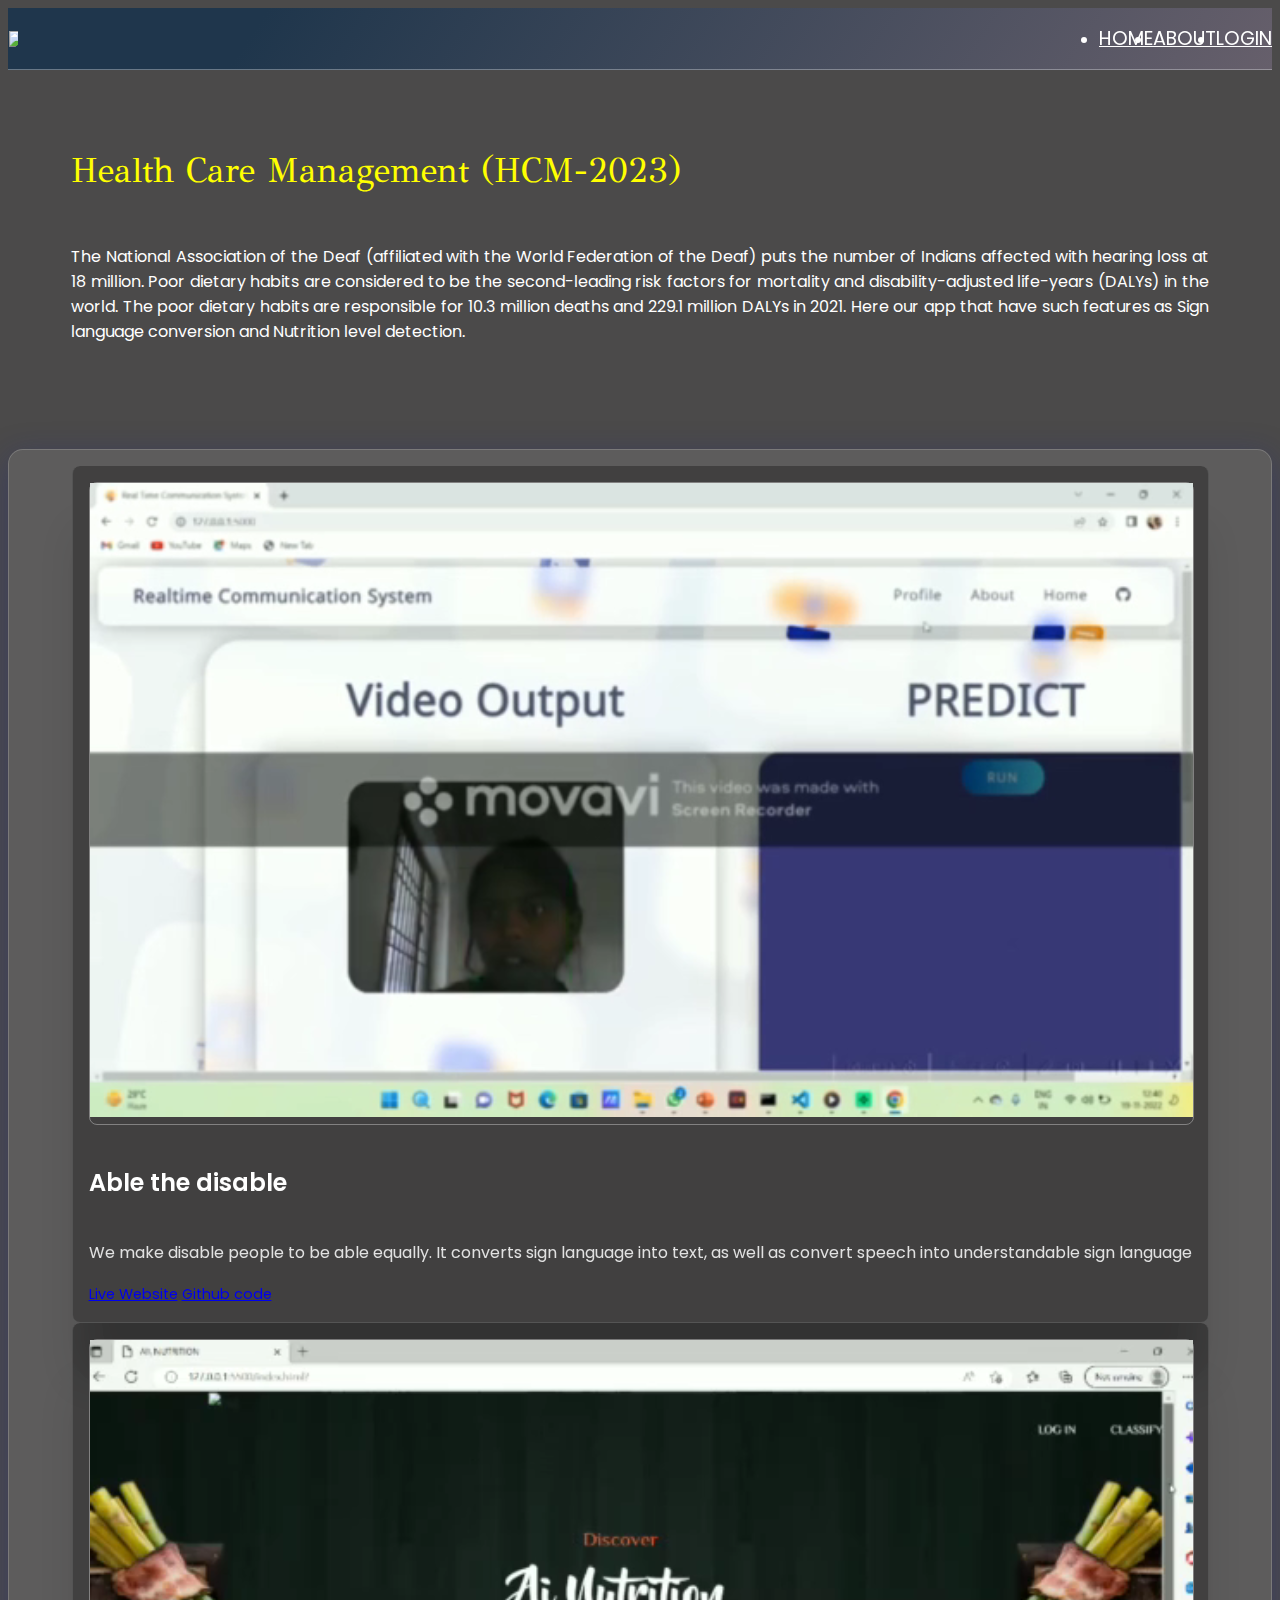
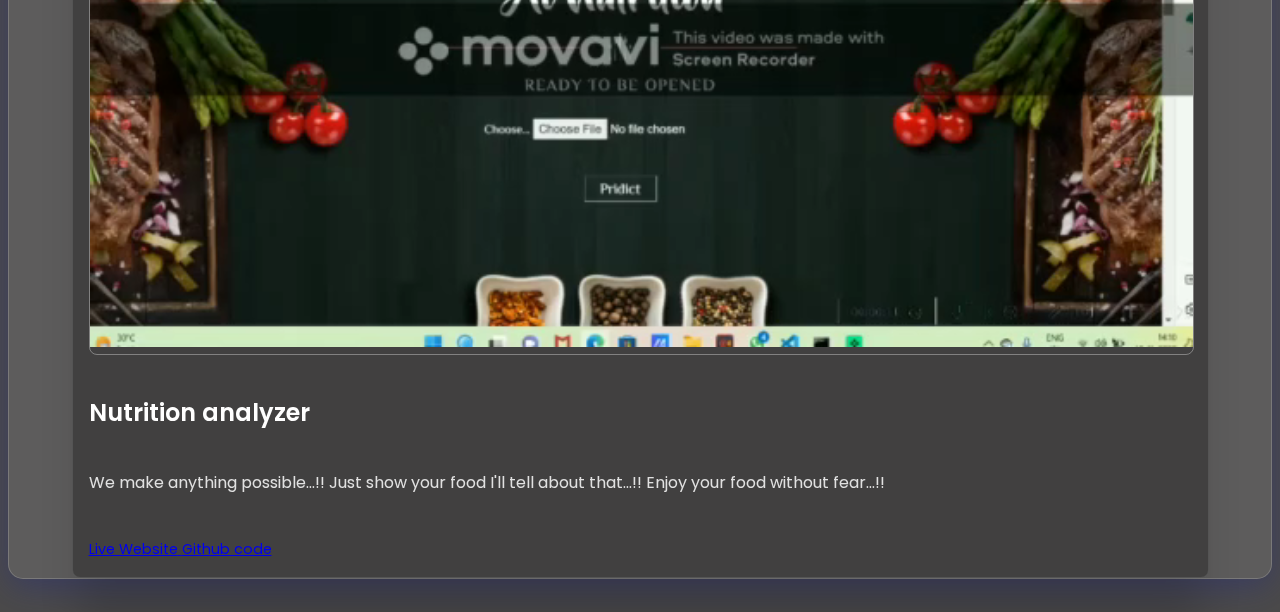
==== index.html @ d4e5a950 "Add files via upload" ====
<!DOCTYPE html>
<html lang="en">

<head>
  <meta charset="UTF-8">
  <meta http-equiv="X-UA-Compatible" content="IE=edge">
  <meta name="viewport" content="width=device-width, initial-scale=1.0">
  <title>Thethoufik - t3</title>
  <!--tab logo-->
  <link rel="icon" href="logok">
  <!--Font-Awesome-->
  <script src="https://kit.fontawesome.com/6606e36ae0.js" crossorigin="anonymous"></script>
  <!--Google fonts API-->
  <link rel="preconnect" href="https://fonts.googleapis.com">
  <link rel="preconnect" href="https://fonts.gstatic.com" crossorigin>
  <link rel="preconnect" href="https://fonts.gstatic.com">
  <link href="https://fonts.googleapis.com/css2?family=Josefin+Sans:ital,wght@0,100;0,200;0,300;0,400;0,500;0,600;0,700;1,100;1,200;1,300;1,400;1,500;1,600;1,700&display=swap" rel="stylesheet">
  <link href="https://fonts.googleapis.com/css2?family=Poppins&display=swap" rel="stylesheet">
  <link href="https://fonts.googleapis.com/css2?family=GFS+Didot&display=swap" rel="stylesheet">
  <link rel="stylesheet" href="https://cdnjs.cloudflare.com/ajax/libs/font-awesome/5.15.3/css/all.min.css" integrity="sha512-iBBXm8fW90+nuLcSKlbmrPcLa0OT92xO1BIsZ+ywDWZCvqsWgccV3gFoRBv0z+8dLJgyAHIhR35VZc2oM/gI1w==" crossorigin="anonymous" referrerpolicy="no-referrer" />
  <!--bootstrap-->
  <link href="https://cdn.jsdelivr.net/npm/bootstrap@5.1.3/dist/css/bootstrap.min.css" rel="stylesheet"
    integrity="sha384-1BmE4kWBq78iYhFldvKuhfTAU6auU8tT94WrHftjDbrCEXSU1oBoqyl2QvZ6jIW3" crossorigin="anonymous">
  <script src="https://cdn.jsdelivr.net/npm/bootstrap@5.1.3/dist/js/bootstrap.bundle.min.js"
    integrity="sha384-ka7Sk0Gln4gmtz2MlQnikT1wXgYsOg+OMhuP+IlRH9sENBO0LRn5q+8nbTov4+1p" crossorigin="anonymous">
  </script>
  <!--stylesheet-->
  <link rel="stylesheet" href="stylebody.css">
</head>

<body>
  <header>
    <nav class="navbar navbar-expand-lg   navbar-light bg-light">
      <div id="navbarcontainer" class="container-fluid">
        <div id="navbar-brand-col" class="col-12 col-lg-4 col-md-4 col-sm-4">
          <a class="navbar-brand" href="#home"><img id="logo" src="logo2.png"></a>
        </div>

        <div class="col-12 col-lg-8 col-md-8 col-sm-8 " id="navbarNav">
          <ul class="navbar-nav">
            <li class="nav-item">
              <a class="nav-link" aria-current="page" href="#home">HOME</a>
            </li>
            <li class="nav-item">
              <a class="nav-link" href="#Projects">ABOUT</a>
            </li>
            <li class="nav-item">
              <a class="nav-link" href="login.html">LOGIN</a>
            </li>
          </ul>
        </div>
      </div>
    </nav>
  </header>


      <!--home page text-->
      <div id="hometext" class="col12 col-lg-7 col-md-12">
        <div class="details">
          

          <h1><span> Health Care Management (HCM-2023)</span></h1>
            <br>
           <p>The National Association of the Deaf (affiliated with the World Federation of the Deaf) puts the number of Indians affected with hearing loss at 18 million. Poor dietary habits are considered to be the second-leading risk factors for mortality and disability-adjusted life-years (DALYs) in the world. The poor dietary habits are responsible for 10.3 million deaths and 229.1 million DALYs in 2021. Here our app that have such features as Sign language conversion and Nutrition level detection.</p></div>
      </div>
    </div>
  </div>

  <!--end of home page-->
  <!--projects page-->
  <div id="Projects" class="ProjectsPage">
    <div id="projectsbackground" class="homebackground"></div>
    <div id="projectsPage" class="container-fluid">
      <div id="projectsRow" class="row">
        <div class=" row projectsdiv">
          <div id="project1" class=" card  mb-3  col-11 col-lg-5 ">
            <div id="travelpic" class="projectimage">
              <video src="WhatsApp Video 2023-01-10 at 12.16.54 PM.mp4" type="video/mp4" class="video-bg" poster="#" autoplay muted loop
                preloader="auto" style="position:relative;
              width:100%; height:auto;"></video>
            </div>

            <div class="card-body">
              <h5 class="card-title">Able the disable</h5>
              <p class="card-text">We make disable people to be able equally. It converts sign
                language into text, as well as convert speech into understandable sign language</p>
              <a id="livelinkbutton" type="button" class="btn btn-outline-light"
                href="able and disable/index.html" target="_blank"><span id="livelink">Live
                  Website</span></a>
                  <a id="livelinkbutton" type="button" class="btn btn-outline-light"
                href="#" target="_blank"><span id="livelink">Github code</span></a>
            </div>

          </div>
          <div id="project2" class="card  mb-3 col-11 col-lg-5 ">
            <div id="nutrition" class="projectimage">
              <video src="nutrition.mp4" type="video/mp4" class="video-bg" poster="\#" autoplay muted loop
                preloader="auto" style="position:relative;
              width:100%; height:auto;"></video>

            </div>
            <div class="card-body">
              <h5 class="card-title">Nutrition analyzer</h5>
              <p class="card-text">We make anything possible...!! Just show your food I'll tell about that...!! Enjoy your food without fear...!!</p>
              <br>
              <a id="livelinkbutton" type="button" class="btn btn-outline-light"
                href="/nutrition/index.html" target="_blank"><span id="livelink">Live Website</span>
              </a>
              <a id="livelinkbutton" type="button" class="btn btn-outline-light"
                href="#" target="_blank"><span id="livelink">Github code</span>
              </a>
            </div>
          </div>
        </div>
      <div>
    </div>
</body>
---- stylebody.css ----
html {
    scroll-behavior: smooth;
}

* {
    font-family: 'Poppins', sans-serif;
}

body {
    display: block;
    background: rgb(75, 74, 74);

}

.navbar {
    background: rgb(9, 0, 52);
    background: linear-gradient(304deg, rgb(102 95 107) 0%, rgb(31 54 76) 80%);
    position: sticky !important;
    top: 0 !important;
    color: white !important;
    z-index: 10 !important;
    border-bottom: 1px solid rgba(255, 255, 255, 0.33);
}

#navbarcontainer {
    display: flex;
    justify-content: space-between !important;
    align-items: center;
}


.navbar-brand {

    width: 60%;
    padding: auto;
    display: flex;
    justify-content: center;
    align-items: center;
    border-radius: 0.3rem;
    margin-left: 5%;
}

#logo {
    width: 90% !important;
}

.navbar-toggler:focus {
    text-decoration: none;
    outline: 0;
    box-shadow: 0 0 0.1rem white;
}

.navbar-nav {
    display: flex;
    flex-direction: row;
    justify-content: space-evenly;
    align-items: center;
}

.nav-link {
    color: white !important;
    font-size: clamp(0.7rem, 1.5vw, 2rem);

}

.nav-link:hover {
    border-bottom: 1px solid rgba(255, 255, 255, 0.405);
}

@media screen and (max-width:576px) {
    #navbar-brand-col {
        display: flex;
        justify-content: center;
    }

    .navbar-brand {

        width: 40%;
        padding: auto;
        display: flex;
        justify-content: center;
        align-items: center;
    }

    .nav-link {
        color: white !important;
        font-size: clamp(0.6rem, 3vw, 1.3rem) !important;

    }
}



#home {
    position: relative;
    background: black;
    overflow: hidden;
    display: flex;
    justify-content: center;

}

.homebackground {
    position: absolute;
    width: 100%;
    height: 100%;
    left: 0;
    top: 0;
    background: url(bg.jpg) no-repeat;
    background-size: cover;
    background-position: cover;
    opacity: 40%;
    background-position: center;




}


#homerow {
    width: 100%;
    margin-top: 2%;
    margin-bottom: 2%;
    z-index: 1;
    background: rgba(255, 255, 255, 0.139);
    box-shadow: 0 8px 40px 0 rgba(76, 167, 237, 0.17);
    backdrop-filter: blur(7px);
    -webkit-backdrop-filter: blur(7px);
    border-radius: 15px;
    border: 1px solid rgba(255, 255, 255, 0.287);

}

#photo {
    display: flex;
    justify-content: center;
    align-items: center;
    z-index: 1;
    order: 1;
    padding-bottom: 10%;

}

#hometext {
    display: flex;
    justify-content: center;
    align-items: center;
    padding: 5%;
    z-index: 1;
    order: 0;

}

@media screen and (max-width:992px) {
    #photo {
        order: 0;
        padding-bottom: 0% !important;
    }

    #hometext {
        order: 1;
    }
}


/*Hometext content*/

.details h1 {
    color: rgb(255, 255, 255);
    font-size: clamp(0.9rem, 4vw, 1.5rem);
    margin-bottom: 10px;
}

.details p {
    color: rgb(255, 255, 255);
    text-align: justify;
    font-size: clamp(0.5rem, 3vw, 1rem);
}

.details span {
    color: yellow;
    font-weight: 500;
    font-family: 'GFS Didot', serif;
    font-size: clamp(1.2rem, 4vw, 2.2rem);

}

#resumebutton {
    text-decoration: none;
    font-weight: normal;
    font-size: clamp(0.2rem, 3vw, 0.6rem);
    margin-bottom: 1rem;
}



.skills {
    position: relative;
    display: flex;
    flex-direction: column;
    align-items: center;
    justify-content: center;
}

.skills h3 {
    text-align: center;
    margin-top: 0%;
    color: rgb(255, 255, 255);
    font-size: clamp(0.5rem, 3vw, 0.9rem);
    margin-left: 1.5%;
}

.skillsicons {
    position: relative;
    display: inline;
    width: 100%;
    padding: 0 2%;
}

.skillsicons>img {
    margin-bottom: 0.2%;
    margin-right: 0.2%;
    height: clamp(1rem, 3vw, 1.2rem);

}

.flipbox {
    transform-style: preserve-3d;
    perspective: 1000px;
    cursor: pointer;
    position: relative;
    min-width: 80%;
    height: auto;
    margin-top: 4%;
}


/*Card animation*/
.flip-box-front,
.flip-box-back {
    background: rgba(255, 255, 255, 0.05);
    box-shadow: rgba(156, 210, 252, 0.05) 0px 60px 40px -7px;
    background-clip: padding-box;
    border-radius: 1rem;
    position: relative;
    width: 100%;
    height: 100%;
    display: flex;
    flex-direction: column;
    align-items: center;
    justify-content: center;
    transition: transform 1s cubic-bezier(.4, .4, .4, 1);
    backface-visibility: hidden;
    border: 1px solid rgba(255, 255, 255, 0.1);
    border-top: none !important;

}

.flip-box-front {
    transform: rotateY(0deg);
    transform-style: preserve-3d;
}

.flipbox:hover .flip-box-front {
    transform: rotateY(180deg);
    transform-style: preserve-3d;
}

.flip-box-back {
    position: absolute;
    top: 0;
    left: 0;
    transform: rotateY(-180deg);
    transform-style: preserve-3d;

}

.flipbox:hover .flip-box-back {
    transform: rotateY(0deg);
    transform-style: preserve-3d;
}

/* End of Card Flip*/

.pic {
    position: relative;
    width: 90%;
    height: 70%;
}

.pic>img {

    position: relative;
    width: clamp(10rem, 23vw, 20rem);
    height: auto;
}

.rotateicon {
    position: relative;
    margin-top: 1rem;
    margin-bottom: 1rem;
}

.rotateicon {
    font-size: clamp(0.6rem, 1vw, 1rem);
    color: white;
    opacity: 100%;
}

.cardlogo {
    position: relative;
    width: 90%;
    height: 70%;
    display: flex;
    flex-direction: column;
    align-items: center;
    justify-content: center;
}

.cardlogo>img {
    position: relative;
    width: clamp(4rem, 10vw, 8rem);
    height: auto;
}

.cardlogo>span {
    font-size: clamp(1.1rem, 2.5vw, 2.5rem);
    color: yellow;
    font-weight: 500;
    font-family: 'GFS Didot', serif;
    margin-top: 0.6rem;
}

.social {
    width: 80%;
}

.social>a {
    display: inline-flex;
    padding: 1.5%;
    justify-content: center;
    align-items: center;
    color: rgb(240, 251, 255);
    font-size: clamp(1rem, 1.8vw, 2rem);
    transition: 0.4s;
    border-radius: 50%;
}

.social>a:hover {
    background: rgb(255, 242, 129);
    color: rgb(1, 78, 122);
}

/*End of Home Page*/

/*------------------------------------------------------------*/

/* Project Page CSS Begins*/
#Projects {
    height: max-content;
    position: relative;

}

#projectsbackground {
    transform: rotateY(180deg);
    transform: rotateX(180deg);
}

#projectsPage {
    position: relative;
    width: 100%;
    height: 100%;
    display: flex;
    justify-content: center;
    align-items: center;
}

#projectsRow {
    position: relative;
    width: 100%;
    margin-top: 2%;
    margin-bottom: 2%;
    z-index: 1;
    background: rgba(255, 255, 255, 0.1);
    box-shadow: 0 8px 32px 0 rgba(31, 38, 135, 0.37);
    backdrop-filter: blur(7px);
    -webkit-backdrop-filter: blur(7px);
    border-radius: 15px;
    border: 1px solid rgba(255, 255, 255, 0.18);
    display: flex;
    flex-direction: column;
    align-items: center
}

#projectsTitle {
    display: flex;
    justify-content: center;
    border-bottom: 3px double rgba(255, 255, 255, 0.466);
    height: max-content;
    width: 80%;
    position: relative;
    padding: 1rem 0 0 0;

}

#projectsTitle>h2 {
    background: linear-gradient(354deg, rgba(201, 214, 223, 1) 0%, rgba(240, 245, 249, 1) 100%);
    background-clip: text;
    -webkit-background-clip: text;
    -webkit-text-fill-color: transparent;
    font-weight: 600;
    font-size: clamp(1rem, 3vw, 1.7rem);
    letter-spacing: 0.3rem !important;
    font-family: Helvetica, sans-serif;

}

.projectsdiv {
    margin-top: 1rem;
    justify-content: space-evenly;
}

#project1,
#project2 {
    border: 1px solid black;
    padding: 1rem !important;
    color: white;
    border-radius: 0.5rem;
    background: rgba(0, 0, 0, 0.403);
    box-shadow: rgba(0, 0, 0, 0.132) 0px 60px 40px -7px;
    border: 1px solid rgba(255, 255, 255, 0.1);
    border-top: none !important;
}

.projectimage {
    position: relative;
    width: 100%;
    border-radius: inherit;
    border:1px solid rgba(255, 255, 255, 0.342);


}

#amazonpic {
    background-size: cover;
    overflow: hidden;
}

#zomatopic {
    background: black;
    background-size: cover !important;
    overflow: hidden;
}

.card-title {
    font-size: clamp(0.9rem, 4vw, 1.5rem);
    font-weight: 600;

}

.card-text {
    color: rgba(255, 255, 255, 0.838);
    font-size: clamp(0.5rem, 2.5vw, 1rem);
    text-align: justify;

}

#livelinkbutton {
    padding-top: 0;


}

#livelink {
    font-size: clamp(0.2rem, 2vw, 0.9rem);
}

@media screen and (min-width:992px) {
    #livelinkbutton {
        padding-top: 1% !important;
    }
}

/* RESUME PAGE CSS*/
#RESUME {
    background: black;
    background-size: cover !important;
    overflow: hidden;
}

.card-title {
    font-size: clamp(0.9rem, 4vw, 1.5rem);
    font-weight: 600;

}

.card-text {
    color: rgba(255, 255, 255, 0.838);
    font-size: clamp(0.5rem, 2.5vw, 1rem);
    text-align: justify;

}

#livelinkbutton {
    padding-top: 0;


}

#livelink {
    font-size: clamp(0.2rem, 2vw, 0.9rem);
}

@media screen and (min-width:992px) {
    #livelinkbutton {
        padding-top: 1% !important;
    }
}

#Resume {
    height: max-content;
    position: relative;
}

#pagecontainer {
    position: relative;
    width: 100%;
    display: flex;
    justify-content: center;
    align-items: center;
}

#pageRow {
    position: relative;
    width: 100%;
    margin-top: 2%;
    margin-bottom: 2%;
    z-index: 1;
    background: rgba(255, 255, 255, 0.1);
    box-shadow: 0 8px 32px 0 rgba(31, 38, 135, 0.37);
    backdrop-filter: blur(7px);
    -webkit-backdrop-filter: blur(7px);
    border-radius: 15px;
    border: 1px solid rgba(255, 255, 255, 0.18);
    display: flex;
    flex-direction: column;
    justify-content: center;
    align-items: center
}

#pageTitle {
    display: flex;
    justify-content: center;
    border-bottom: 3px double rgba(255, 255, 255, 0.605);
    height: max-content;
    width: 80%;
    position: relative;
    padding: 1rem 0 0 0;
}

#pageTitle>h2 {
    background: linear-gradient(354deg, rgba(201, 214, 223, 1) 0%, rgba(240, 245, 249, 1) 100%);
    background-clip: text;
    -webkit-background-clip: text;
    -webkit-text-fill-color: transparent;
    font-weight: 600;
    font-size: clamp(1rem, 3vw, 1.7rem);
    letter-spacing: 0.3rem !important;
    font-family: Helvetica, sans-serif;

}

.Pagediv {
    margin-top: 1rem;
    justify-content: center;
    align-items: center;
}

#education,
#experience {
    border: 1px solid black;
    padding: 1rem 1rem 1rem 2rem !important;
    color: white;
    border-radius: 0.5rem;
    background: rgba(0, 0, 0, 0.05);
    box-shadow: rgba(0, 0, 0, 0.061) 0px 60px 40px -7px;
    border: 1px solid rgba(255, 255, 255, 0.1);
    border-top: none !important;
    display: flex;
    flex-direction: column;
    justify-content: center !important;
    align-items: center !important;
    padding-bottom: 2rem;
}

.education {
    border-left: 2px solid rgba(255, 255, 255, 0.53);
    padding: 0 1rem;
    padding-top: 1rem;
    margin-bottom: 2rem;
    width: 90%;
    position: relative;
}

.resume-title {
    font-weight: 600;
    font-size: clamp(0.6rem, 3vw, 1.2rem);
    align-self: start;
    color: rgb(255, 255, 0);
    border-bottom: 2px solid rgba(255, 255, 255, 0.53);
    margin: 1% 5% 2% 5%;
    padding-bottom: 1%;
    padding-left: 2rem;
    padding-right: 2rem;


}

.college {
    position: relative;
    font-size: clamp(0.7rem, 3vw, 1rem);
    font-weight: 600;
    margin-top: -1.8rem;
    margin-left: 0.5rem;
    text-align: left;
    text-overflow: ellipsis;
    letter-spacing: 1px;
    color: rgb(188, 223, 255);
    text-shadow: 0 0 10px rgba(0, 0, 0, 0.386);
}

.work-title {
    position: relative;
    font-size: clamp(0.7rem, 3vw, 1rem);
    font-weight: 600;
    margin-top: -1.8rem;
    margin-left: 0.5rem;
    text-align: left;
    text-overflow: ellipsis;
    letter-spacing: 1px;
   color: rgb(188, 223, 255);
    text-shadow: 0 0 10px rgba(0, 0, 0, 0.386);
}

.graduation-icon {
    margin-right: 2rem;
    margin-left: -1.69rem;
    margin-bottom: -1rem;
    font-size: clamp(0.9rem, 4vw, 1.3rem);
    color: #d4c8fb;
}

.workex-icon {
    margin-right: 2rem;
    margin-left: -1.65rem;
    margin-bottom: -1rem;
    font-size: clamp(0.9rem, 4vw, 1.3rem);
    color: #d4c8fb;
}

.course {
    font-size: clamp(0.3rem, 3vw, 0.9rem);
    font-weight: 500;
    color: #e7e0ff;
    font-style: italic;
    text-shadow: 0 0 10px rgba(0, 0, 0, 0.718);
}

.studied {
    font-size: clamp(0.3rem, 3vw, 0.9rem);
    margin-bottom: 2rem;
    margin-left: -0.5rem;
    color:rgba(255, 255, 255, 0.861)
}

.div-end {
    color: rgba(255, 255, 255, 0.53);
    position: absolute;
    bottom: -0.5rem;
    left: -0.4rem;

}

#certificate {
    justify-content: space-evenly;
    align-items: stretch;
}
.card:hover {
    box-shadow: inset 5px 5px 10px rgba(0, 0, 0, 0.3);
                inset: -4px -4px 10px white;
}
/* Contacts Page*/
#contactme {
    justify-content: space-evenly;
    align-items: stretch;
}

.contact_form {
    padding: 1rem 2rem;
    color: rgba(255, 255, 255, 0.752);
}

.card {
    background: rgba(0, 0, 0, 0.403);
    box-shadow: 0 8px 32px 0 rgba(31, 38, 135, 0.37);
    backdrop-filter: blur(7px);
    -webkit-backdrop-filter: blur(7px);
    border-radius: 15px;
    border: 1px solid rgba(255, 255, 255, 0.18);
    padding: 2%;
}

iframe {
    border-radius: inherit;
    opacity: 90%;
    height: 100%;
    width: 100%;
}

@media screen and (max-width:992px) {
    iframe {
        height: 300px;
    }
}

.contactdetails {
    font-size: clamp(0.3rem, 3vw, 0.9rem);
}

.contactform {
    display: flex;
    flex-direction: column;
    justify-content: center;
    align-items: center;
}

.input-field {
    width: 90%;
    height: 2.4rem;
    margin-top: 15px;
    padding-left: 10px;
    padding-right: 10px;
    border: 1px solid #777;
    border-radius: 0.3rem;
    outline: none;
    position: relative;
    font-size: clamp(0.3rem, 3vw, 0.9rem);
}

.textarea-field {
    height: 150px;
    padding-top: 10px;
    font-size: clamp(0.3rem, 3vw, 0.9rem);

}

/* FOOTER*/
footer{
	position: relative;
	width: 100%;
	height: 300px;
	background: linear-gradient(304deg, rgb(102 95 107) 0%, rgb(31 54 76) 80%);
	display: flex;
	flex-direction: column;
	align-items: center;
	justify-content: center;
}
footer p:nth-child(1){
	font-size: 30px;
	color: white;
	margin-bottom: 20px;
	font-weight: bold;
}
footer p:nth-child(2){
	color: white;
	font-size: 17px;
	width: 500px;
	text-align: center;
	line-height: 26px;
}
.social{
	display: flex;
}
.social a{
	width: 40px;
	height: 45px;
	display: flex;
	align-items: center;
	justify-content: center;
	background:  #f9004d;
	border-radius: 50%;
	margin: 22px 10px;
	color: white;
	text-decoration: none;
	font-size: 20px;
}
.social a:hover{
	transform: scale(1.3);
	transition: .3s;
}
.end{
	position: absolute;
	color:#f9004d;
	bottom: 35px;
	font-size: 14px; 
}
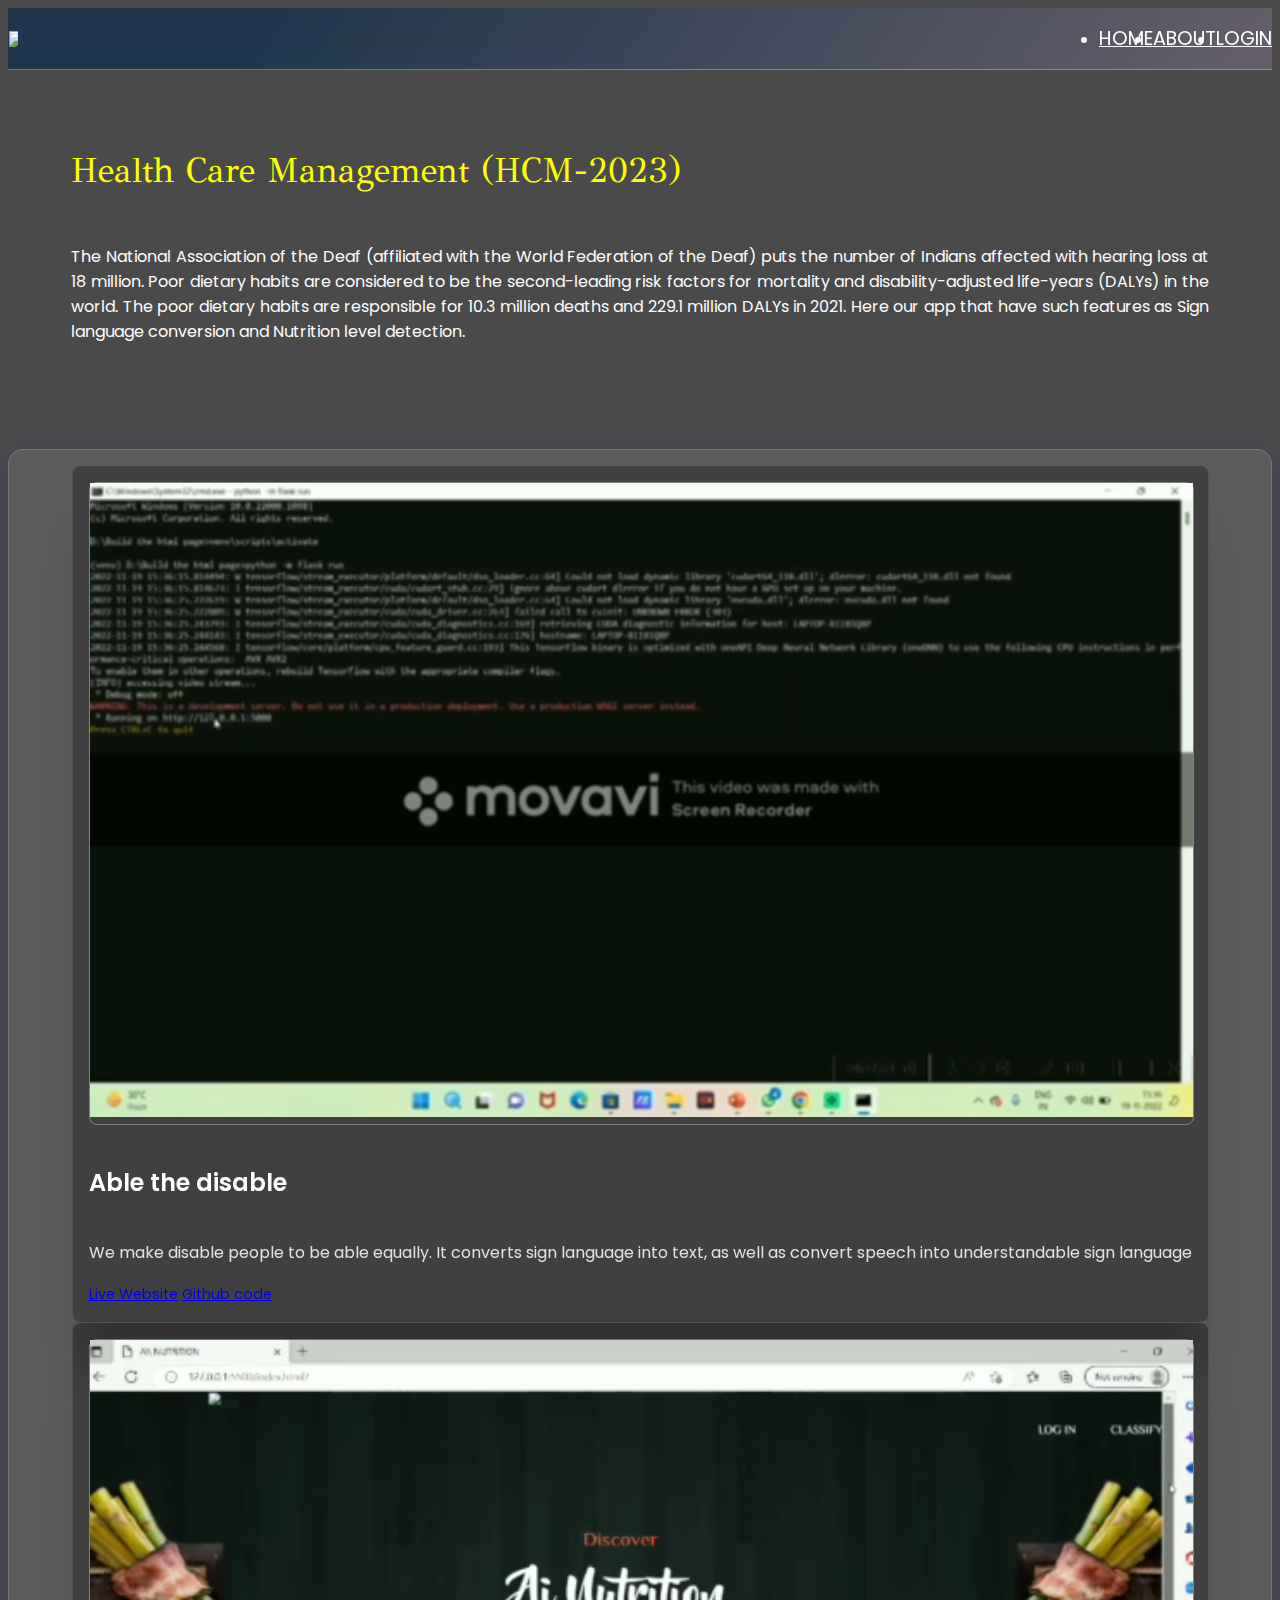
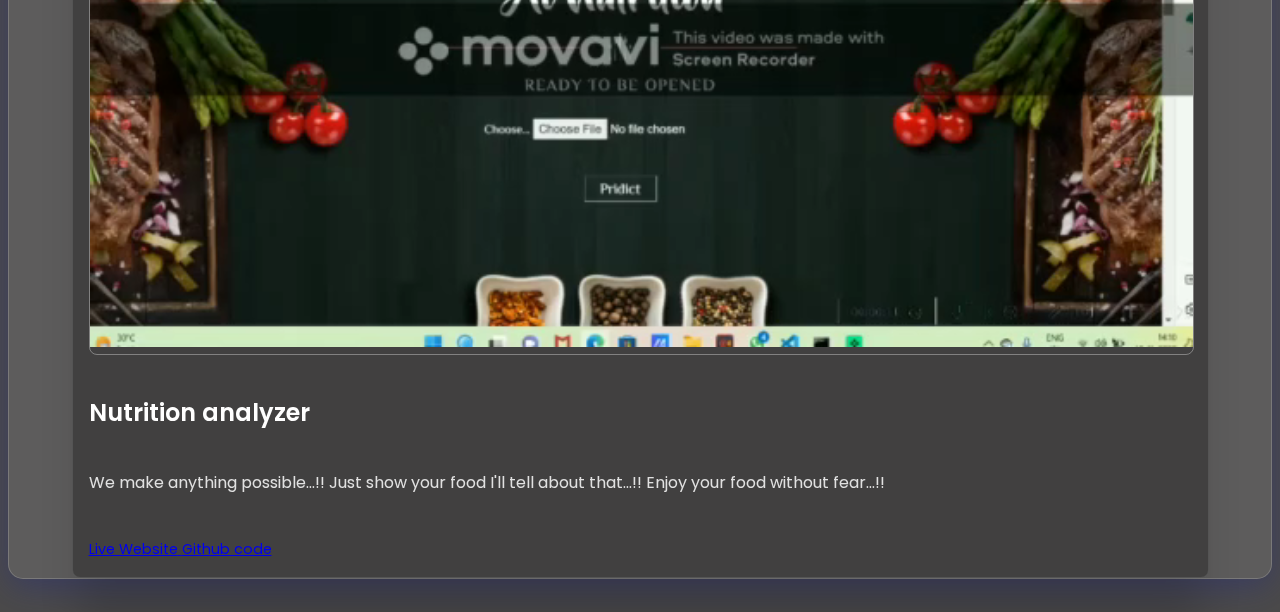
==== commit 2040b371: "Update index.html" ====
--- a/index.html
+++ b/index.html
@@ -85,7 +85,7 @@
               <p class="card-text">We make disable people to be able equally. It converts sign
                 language into text, as well as convert speech into understandable sign language</p>
               <a id="livelinkbutton" type="button" class="btn btn-outline-light"
-                href="able and disable/index.html" target="_blank"><span id="livelink">Live
+                href="https://thethoufik46.github.io/deaf-and-dumb/" target="_blank"><span id="livelink">Live
                   Website</span></a>
                   <a id="livelinkbutton" type="button" class="btn btn-outline-light"
                 href="#" target="_blank"><span id="livelink">Github code</span></a>
@@ -114,4 +114,4 @@
         </div>
       <div>
     </div>
-</body>+</body>
